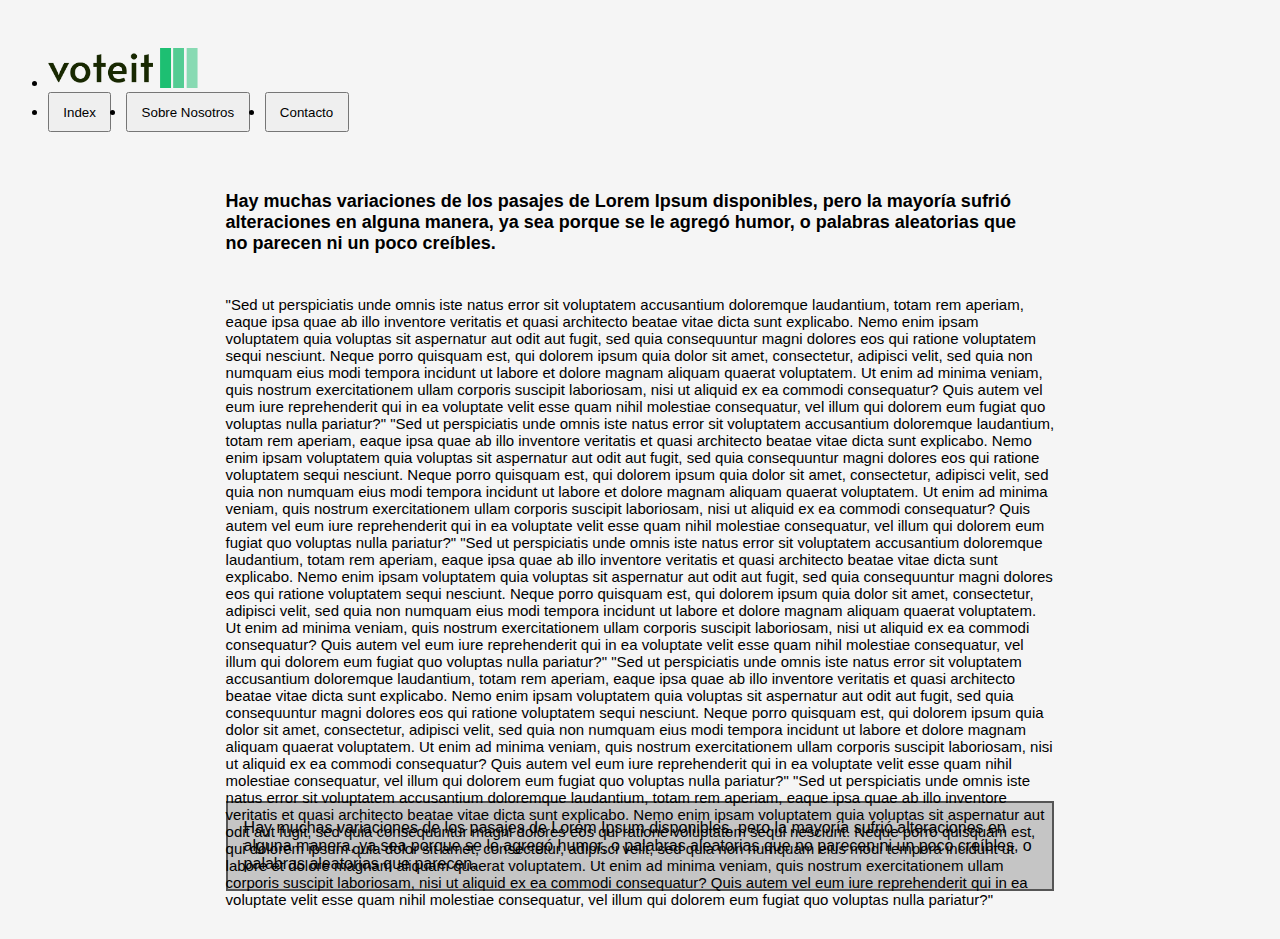
==== voteit/about-us.html @ 34d2f015 "commit" ====
<!DOCTYPE html>
<html lang="en">
<head>
    <meta charset="UTF-8">
    <meta name="viewport" content="width=device-width, initial-scale=1.0">
    <title>Document</title>
    <link href="https://cdn.jsdelivr.net/npm/bootstrap@5.3.2/dist/css/bootstrap.min.css" rel="stylesheet" integrity="sha384-T3c6CoIi6uLrA9TneNEoa7RxnatzjcDSCmG1MXxSR1GAsXEV/Dwwykc2MPK8M2HN" crossorigin="anonymous">
    <script src="https://cdn.jsdelivr.net/npm/bootstrap@5.3.2/dist/js/bootstrap.bundle.min.js" integrity="sha384-C6RzsynM9kWDrMNeT87bh95OGNyZPhcTNXj1NW7RuBCsyN/o0jlpcV8Qyq46cDfL" crossorigin="anonymous"></script>
    <link rel="stylesheet" href="css/about-us.css">
</head>
<body>

    <div class="nav justify-content-center">
        <li class="nav-item">
            <img src="img/logo.png" alt="logo" height="40px">
        </li>
        <div class="botones flex">
            <li class="nav-item">
                <button class="boton"><a href="index.html">Index</a></button>
            </li>
            <li class="nav-item">
                <button class="boton"><a href="about-us.html">Sobre Nosotros</a></button>
            </li>
            <li class="nav-item">
                <button class="boton"><a href="">Contacto</a></button>
            </li>
        </div>
    </div>

    <main class="main">
        <div class="titulo">
            <span>
                Hay muchas variaciones de los pasajes de Lorem Ipsum disponibles, pero la mayoría sufrió alteraciones en alguna manera, ya sea porque se le agregó humor, o palabras aleatorias que no parecen ni un poco creíbles.
            </span>
        </div>
        <div class="contenidos">
            <div class="contenido">
                <div class="textos">
                    <span>
                        "Sed ut perspiciatis unde omnis iste natus error sit voluptatem accusantium doloremque laudantium, totam rem aperiam, eaque ipsa quae ab illo inventore veritatis et quasi architecto beatae vitae dicta sunt explicabo. Nemo enim ipsam voluptatem quia voluptas sit aspernatur aut odit aut fugit, sed quia consequuntur magni dolores eos qui ratione voluptatem sequi nesciunt. Neque porro quisquam est, qui dolorem ipsum quia dolor sit amet, consectetur, adipisci velit, sed quia non numquam eius modi tempora incidunt ut labore et dolore magnam aliquam quaerat voluptatem. Ut enim ad minima veniam, quis nostrum exercitationem ullam corporis suscipit laboriosam, nisi ut aliquid ex ea commodi consequatur? Quis autem vel eum iure reprehenderit qui in ea voluptate velit esse quam nihil molestiae consequatur, vel illum qui dolorem eum fugiat quo voluptas nulla pariatur?" "Sed ut perspiciatis unde omnis iste natus error sit voluptatem accusantium doloremque laudantium, totam rem aperiam, eaque ipsa quae ab illo inventore veritatis et quasi architecto beatae vitae dicta sunt explicabo. Nemo enim ipsam voluptatem quia voluptas sit aspernatur aut odit aut fugit, sed quia consequuntur magni dolores eos qui ratione voluptatem sequi nesciunt. Neque porro quisquam est, qui dolorem ipsum quia dolor sit amet, consectetur, adipisci velit, sed quia non numquam eius modi tempora incidunt ut labore et dolore magnam aliquam quaerat voluptatem. Ut enim ad minima veniam, quis nostrum exercitationem ullam corporis suscipit laboriosam, nisi ut aliquid ex ea commodi consequatur? Quis autem vel eum iure reprehenderit qui in ea voluptate velit esse quam nihil molestiae consequatur, vel illum qui dolorem eum fugiat quo voluptas nulla pariatur?" "Sed ut perspiciatis unde omnis iste natus error sit voluptatem accusantium doloremque laudantium, totam rem aperiam, eaque ipsa quae ab illo inventore veritatis et quasi architecto beatae vitae dicta sunt explicabo. Nemo enim ipsam voluptatem quia voluptas sit aspernatur aut odit aut fugit, sed quia consequuntur magni dolores eos qui ratione voluptatem sequi nesciunt. Neque porro quisquam est, qui dolorem ipsum quia dolor sit amet, consectetur, adipisci velit, sed quia non numquam eius modi tempora incidunt ut labore et dolore magnam aliquam quaerat voluptatem. Ut enim ad minima veniam, quis nostrum exercitationem ullam corporis suscipit laboriosam, nisi ut aliquid ex ea commodi consequatur? Quis autem vel eum iure reprehenderit qui in ea voluptate velit esse quam nihil molestiae consequatur, vel illum qui dolorem eum fugiat quo voluptas nulla pariatur?" "Sed ut perspiciatis unde omnis iste natus error sit voluptatem accusantium doloremque laudantium, totam rem aperiam, eaque ipsa quae ab illo inventore veritatis et quasi architecto beatae vitae dicta sunt explicabo. Nemo enim ipsam voluptatem quia voluptas sit aspernatur aut odit aut fugit, sed quia consequuntur magni dolores eos qui ratione voluptatem sequi nesciunt. Neque porro quisquam est, qui dolorem ipsum quia dolor sit amet, consectetur, adipisci velit, sed quia non numquam eius modi tempora incidunt ut labore et dolore magnam aliquam quaerat voluptatem. Ut enim ad minima veniam, quis nostrum exercitationem ullam corporis suscipit laboriosam, nisi ut aliquid ex ea commodi consequatur? Quis autem vel eum iure reprehenderit qui in ea voluptate velit esse quam nihil molestiae consequatur, vel illum qui dolorem eum fugiat quo voluptas nulla pariatur?" "Sed ut perspiciatis unde omnis iste natus error sit voluptatem accusantium doloremque laudantium, totam rem aperiam, eaque ipsa quae ab illo inventore veritatis et quasi architecto beatae vitae dicta sunt explicabo. Nemo enim ipsam voluptatem quia voluptas sit aspernatur aut odit aut fugit, sed quia consequuntur magni dolores eos qui ratione voluptatem sequi nesciunt. Neque porro quisquam est, qui dolorem ipsum quia dolor sit amet, consectetur, adipisci velit, sed quia non numquam eius modi tempora incidunt ut labore et dolore magnam aliquam quaerat voluptatem. Ut enim ad minima veniam, quis nostrum exercitationem ullam corporis suscipit laboriosam, nisi ut aliquid ex ea commodi consequatur? Quis autem vel eum iure reprehenderit qui in ea voluptate velit esse quam nihil molestiae consequatur, vel illum qui dolorem eum fugiat quo voluptas nulla pariatur?"
                    </span>
                </div>
            </div>
        </div>
    </main>

    <footer class="footer">
        <span>
            Hay muchas variaciones de los pasajes de Lorem Ipsum disponibles, pero la mayoría sufrió alteraciones en alguna manera, ya sea porque se le agregó humor, o palabras aleatorias que no parecen ni un poco creíbles, o palabras aleatorias que parecen.
        </span>
    </footer>

</body>
</html>
---- voteit/css/about-us.css ----
* {
    margin: 0;
    padding: 0;
    box-sizing: border-box;
}

body {
    font-family: 'Roboto', sans-serif;
    background-color: #f5f5f5;
    padding: 3em;
}

.nav {
    gap: 150px;
    margin-bottom: 5%;
}

.botones {
    display: flex;
    gap: 15px;
}

.boton {
    height: 40px;
    padding: 1em;
    display: flex;
    align-items: center;
}

.main {
    margin-left: 15%;
    margin-right: 15%;
}

.titulo {
    width: 800px;
    margin-bottom: 5%;
    text-align: start;
    font-weight: 600;
}

.titulo span {
    font-size: 18px;
}

.contenidos {
    display: flex;
    flex-wrap: wrap;
    gap: 2em;

}

.contenido {
    display: flex;
    align-items: center;
    gap: 2em;
}

.textos {
    display: flex;
    flex-wrap: wrap;
    gap: 15px;
    height: 150px;
}

.textos h3 {
    font-size: 18px;
}

.textos span {
    font-size: 15px;
}

.footer {
    margin-top: 30%;
    border: 2px solid #555;
    padding: 1em;
    margin-left: 15%;
    margin-right: 15%;
    background: #c5c5c5;
}

a {
    text-decoration: none;
    color: black;
}
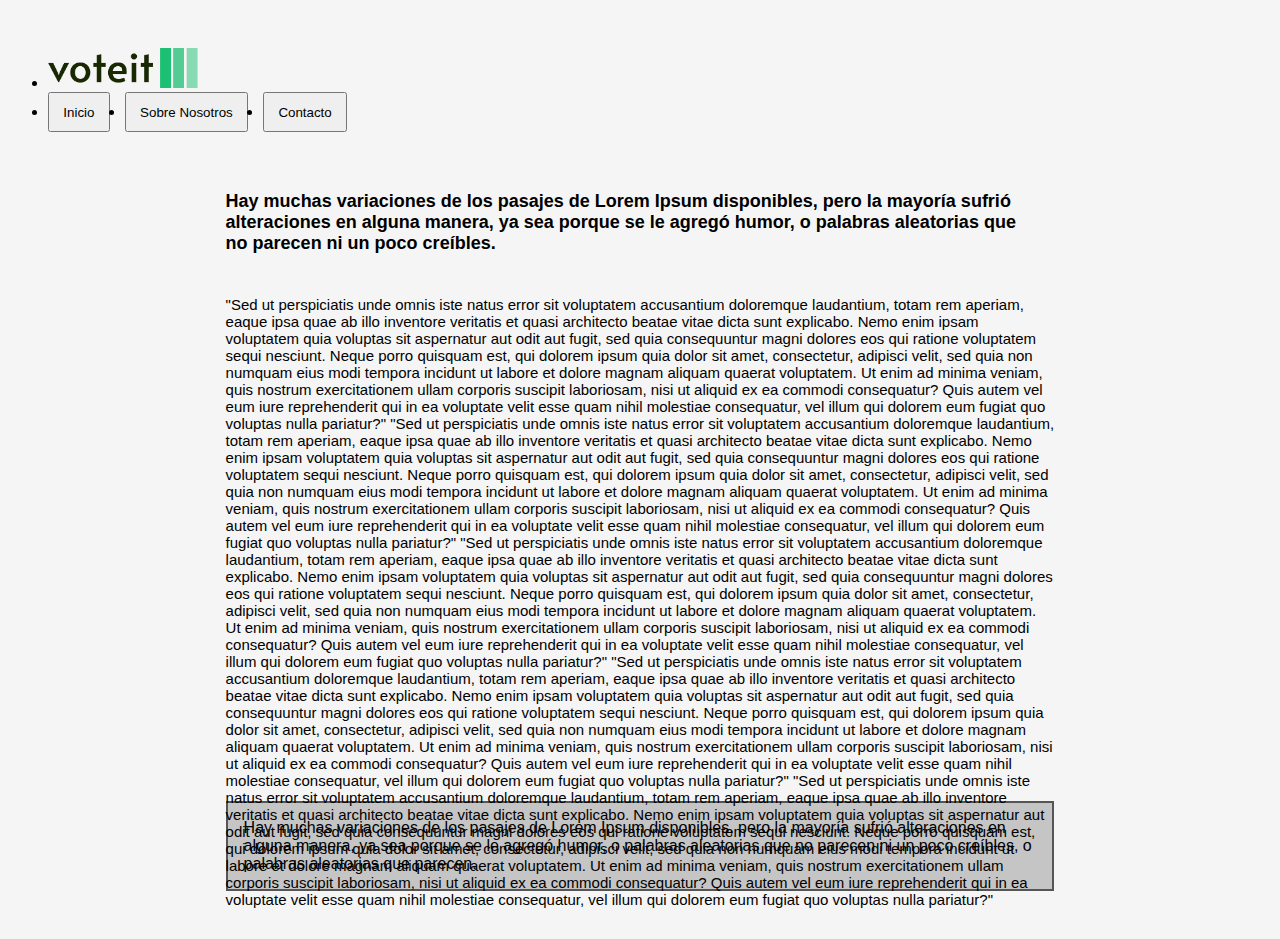
==== commit d07a00b7: "c" ====
--- a/voteit/about-us.html
+++ b/voteit/about-us.html
@@ -16,13 +16,13 @@
         </li>
         <div class="botones flex">
             <li class="nav-item">
-                <button class="boton"><a href="index.html">Index</a></button>
+                <button class="boton"><a href="index.html">Inicio</a></button>
             </li>
             <li class="nav-item">
                 <button class="boton"><a href="about-us.html">Sobre Nosotros</a></button>
             </li>
             <li class="nav-item">
-                <button class="boton"><a href="">Contacto</a></button>
+                <button class="boton"><a href="contacto.html">Contacto</a></button>
             </li>
         </div>
     </div>
--- a/voteit/css/about-us.css
+++ b/voteit/css/about-us.css
@@ -26,6 +26,8 @@
     display: flex;
     align-items: center;
 }
+
+.boton:hover{transform: scale(1.05); background-color: #f0f5f1;}
 
 .main {
     margin-left: 15%;
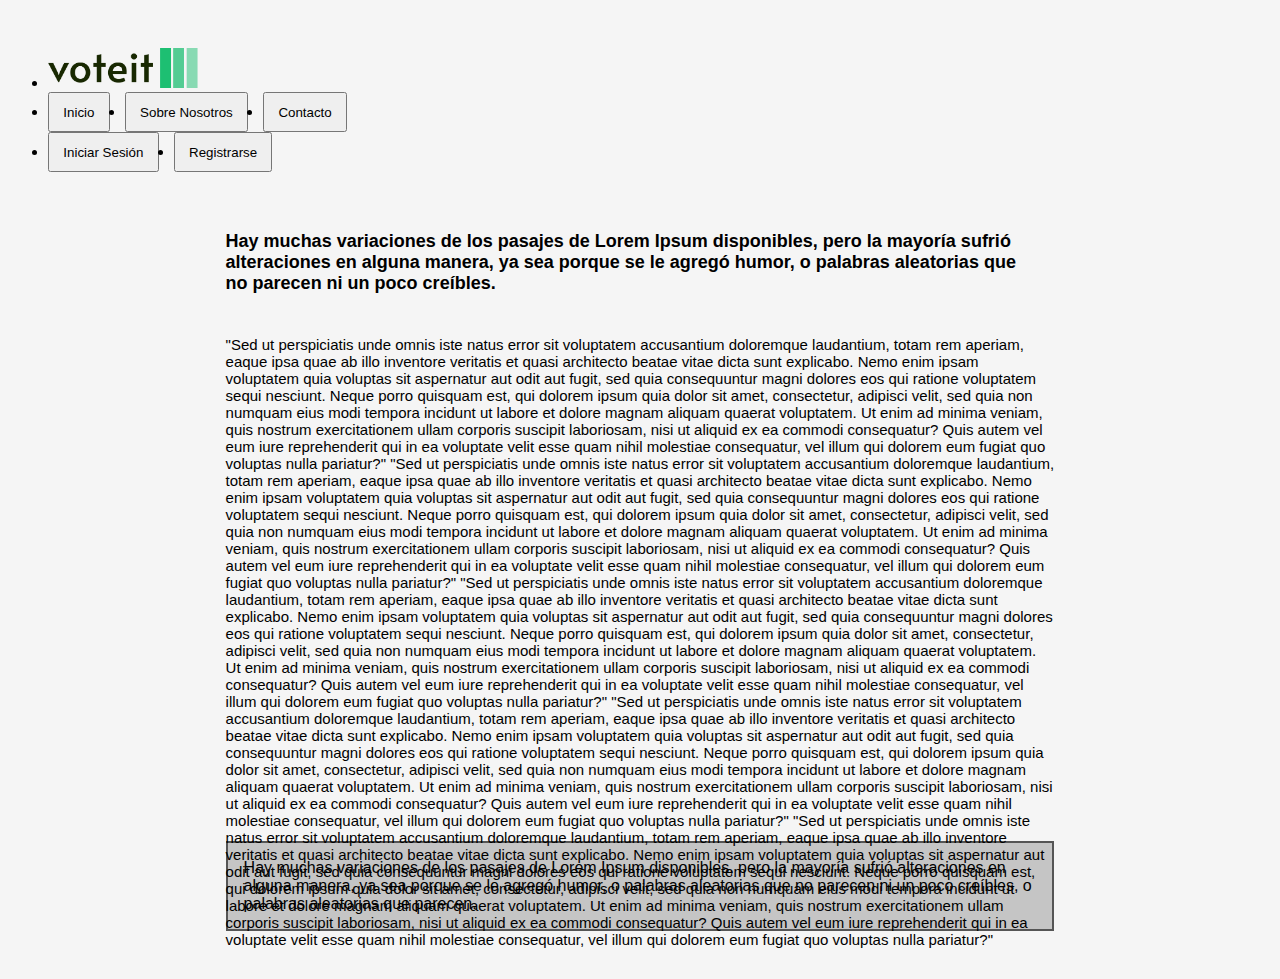
==== commit 78ed1af0: "commit" ====
--- a/voteit/about-us.html
+++ b/voteit/about-us.html
@@ -14,6 +14,7 @@
         <li class="nav-item">
             <img src="img/logo.png" alt="logo" height="40px">
         </li>
+
         <div class="botones flex">
             <li class="nav-item">
                 <button class="boton"><a href="index.html">Inicio</a></button>
@@ -23,6 +24,15 @@
             </li>
             <li class="nav-item">
                 <button class="boton"><a href="contacto.html">Contacto</a></button>
+            </li>
+        </div>
+
+        <div class="botones flex">
+            <li class="nav-item">
+                <button class="boton"><a href="#">Iniciar Sesión</a></button>
+            </li>
+            <li class="nav-item">
+                <button class="boton"><a href="#">Registrarse</a></button>
             </li>
         </div>
     </div>
